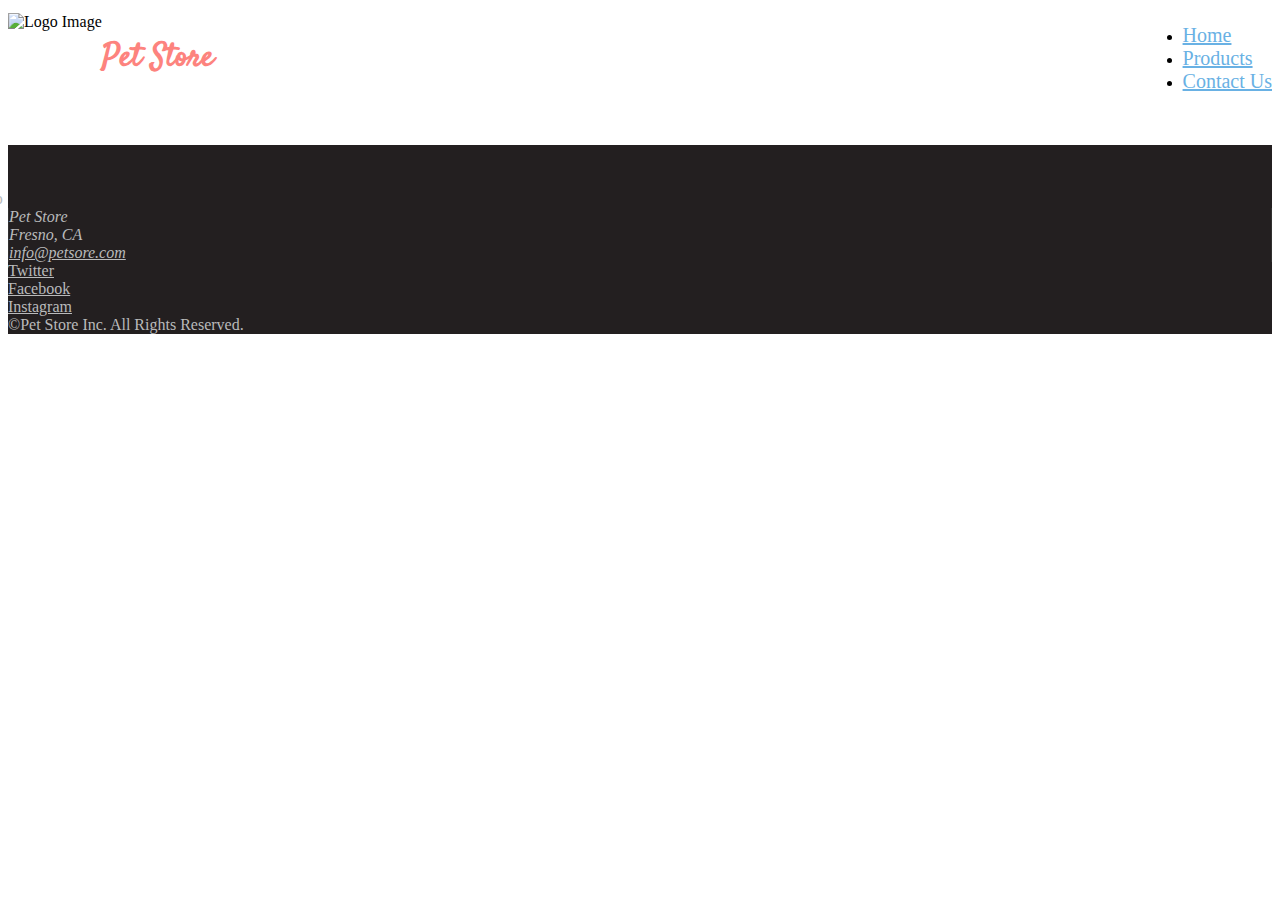
==== contact.html @ 5f16c8d4 "began contact page" ====
<!DOCTYPE html>
<html lang="en">
<head>
	<meta charset="UTF-8">
	<meta name="viewport" content="width=device-width, initial-scale=1.0">
	<title>Pet Store</title>
	<link rel="stylesheet" href="css/bootstrap.min.css">
	<link rel="stylesheet" href="css/font-awesome.min.css">
	<link rel="stylesheet" href="css/styles.css">
  <link rel="stylesheet" href="css/contact.css">
</head>
<body>

	<!--HEADER STARTS-->
	<header class="container">
		<div class="flex">
		<span class="flex">
			<img src="img/petstore_logo.png" alt="Logo Image" class="img-responsive logo pull-left">
			<h1 class="brand pull-left">Pet Store</h1>
		</span>
			<ul class="nav nav-pills pull-right">
	  		<li role="presentation" class="active"><a href="#">Home</a></li>
	  		<li role="presentation"><a href="#">Products</a></li>
	  		<li role="presentation"><a href="#">Contact Us</a></li>
			</ul>
		</div>
	</header>
	<!--HEADER ENDS-->

  <!--DOCTOR & MAP SECTION STARTS-->
  <div class="row">
    <!-- DOCTOR STARTS -->
    <div class="col-sm-6 doctors">
      <div class="row">
        <!-- DOCTOR JOE -->
        <img src="img/doctor1.jpg" alt="" class="col-sm-3 img-responsive">
        <div class="col-sm-9"></div>
      </div>
      <!-- DOCTOR JANE -->
      <div class="row">
        <img src="img/doctor2.jpg" alt="" class="col-sm-3 img-responsive">
        <div class="col-sm-9"></div>
      </div>
    </div>
    <!-- DOCTOR ENDS -->
    <!-- MAP STARTS -->
    <div class="col-sm-5 col-sm-offset-1 map"></div>
  </div>
  <div class="row"></div>
  <!--DOCTOR & MAP SECTION STARTS-->

  <!--FOOTER STARTS-->
	<footer class="container-fluid">
		<div class="row">
			<div class="col-sm-2 col-sm-offset-1">
				<!--Footer Logo Starts-->
				<img src="img/petstore_logo.png" alt="Logo" class="img-responsive logo">
				<!--Footer Logo Ends-->
			</div>
			<div class="col-sm-2 middle">
				<address>
					Pet Store <br>
					Fresno, CA <br>
					<a href="mailto:info@petstore.com">info@petsore.com</a><br>
				</address>
			</div>
			<div class="col-sm-2 social-icons">
				<!--Social Media Starts-->
				<a href="https://twitter.com"><i class="fa fa-twitter" aria-hidden="true"></i>Twitter</a><br>
				<a href="https://facebook.com"><i class="fa fa-facebook" aria-hidden="true"></i>Facebook</a><br>
				<a href="https://instagram.com"><i class="fa fa-instagram" aria-hidden="true"></i>Instagram</a><br>
				<!--Social Media Ends-->
			</div>
		</div>
		<div class="row">
			<div class="col-sm-12 text-center copy">
				&copy;Pet Store Inc. All Rights Reserved.
			</div>
		</div>
	</footer>
  <!--FOOTER ENDS-->

  <!-- scripts -->
  <script src="https://ajax.googleapis.com/ajax/libs/jquery/1.11.3/jquery.min.js"></script>
	<script src="js/bootstrap.min.js"></script>
</body>
</html>
---- css/styles.css ----
/*FONTS*/
@import url('https://fonts.googleapis.com/css?family=Satisfy');
@import url('https://fonts.googleapis.com/css?family=Roboto:300,400');

.body {
  font-family: 'Roboto', sans-serif;
}

/*HEADER STYLES*/
.flex {
  display: flex;
  height: 100%;
  align-items: center;
  justify-content: space-between;
}


.brand {
  font-family: 'Satisfy', cursive;
  color: #FD837E; //base orange
  font-size: 24px;
}

.logo {
  height: 92px;
}

.nav-pills>li.active>a,
.nav-pills>li.active>a:focus,
.nav-pills>li.active>a:hover {
    background-color: transparent;
    color: #69B1E4; //Powder Blue
    font-size: 20px;
}

.nav-pills>li>a {
  color: #69B1E4;
  font-size: 20px;
}

/*JUMBOTRON STYLES START*/
.jumbotron {
  background-image: url('../img/hero.jpg');
  height: 475px;
  background-position: center;
  background-size: cover;
}

.jumbotron>p {
  color: #fff;
  font-size: 2em;
}

/*FEATURE STYLES START*/
.thumbnail {
  padding: 6px 12px;
  background-color: #EDF1f4;
  border: none;
}

/*FOOTER STYLES START*/
footer {
  padding-top: 45px;
}

footer, footer a, footer a:hover {
  background-color: #231F20;
  color: #B9BABB;
}

footer .logo {
  position: relative;
  left: -55px;
}

.middle {
  border-left: 1px solid #313030;
  border-right: 1px solid #313030;
}

/*MEDIA QUERIES*/
@media screen and (max-width: 992px) {
  footer .logo {
    position: static;
  }
}
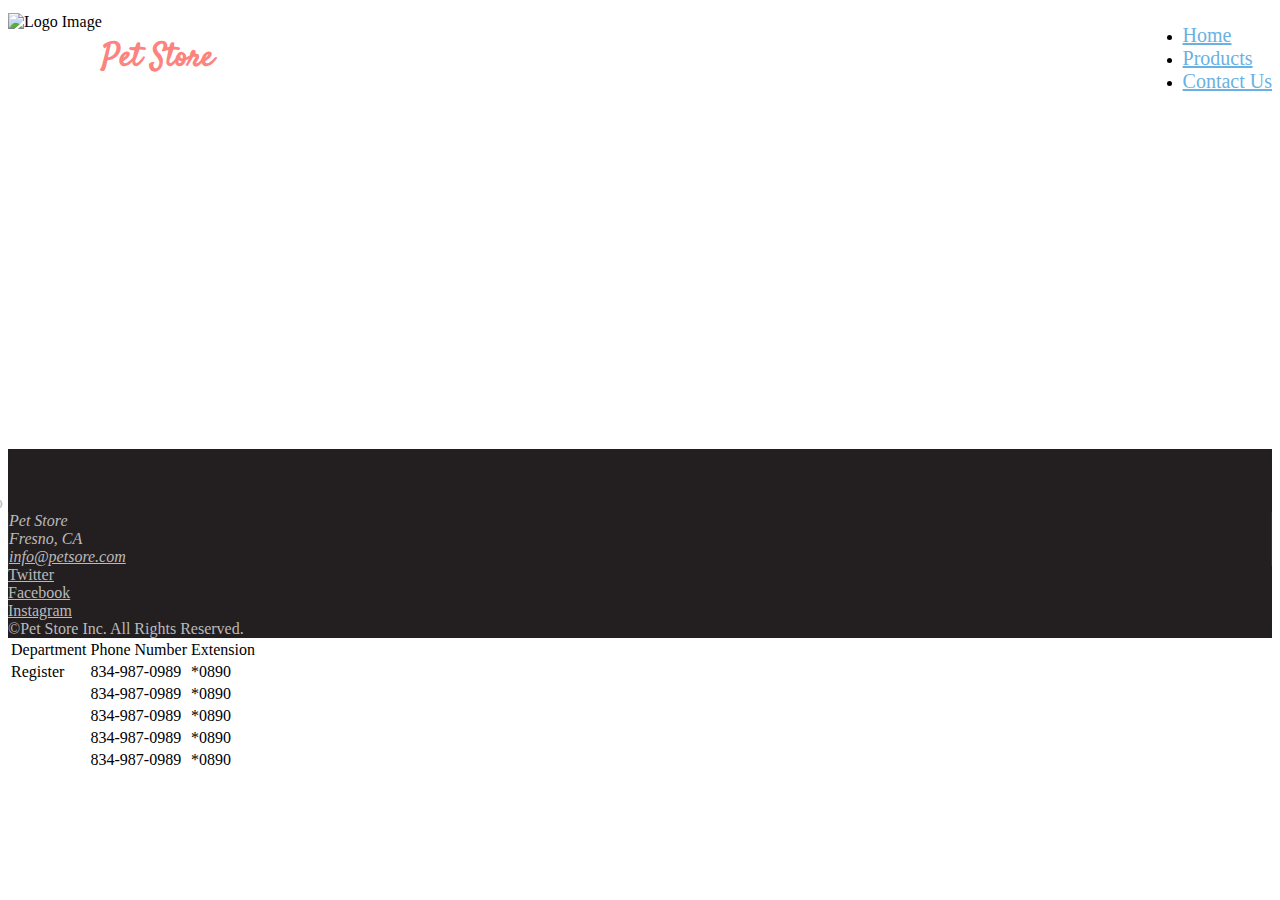
==== commit d3eb0180: "fixed broken container code" ====
--- a/contact.html
+++ b/contact.html
@@ -28,27 +28,71 @@
 	<!--HEADER ENDS-->
 
   <!--DOCTOR & MAP SECTION STARTS-->
-  <div class="row">
-    <!-- DOCTOR STARTS -->
-    <div class="col-sm-6 doctors">
-      <div class="row">
-        <!-- DOCTOR JOE -->
-        <img src="img/doctor1.jpg" alt="" class="col-sm-3 img-responsive">
-        <div class="col-sm-9"></div>
+  <div class="container">
+    <div class="row">
+      <!-- DOCTOR STARTS -->
+      <div class="col-sm-6 doctors">
+        <div class="row">
+          <!-- DOCTOR JOE -->
+          <img src="img/doctor1.jpg" alt="" class="col-sm-3 img-responsive">
+          <div class="col-sm-9">
+          </div>
+        </div>
+        <!-- DOCTOR JANE -->
+        <div class="row">
+          <img src="img/doctor2.jpg" alt="" class="col-sm-3 img-responsive">
+          <div class="col-sm-9">
+          </div>
+        </div>
       </div>
-      <!-- DOCTOR JANE -->
-      <div class="row">
-        <img src="img/doctor2.jpg" alt="" class="col-sm-3 img-responsive">
-        <div class="col-sm-9"></div>
+      <!-- DOCTOR ENDS -->
+      <!-- MAP STARTS -->
+      <div class="col-sm-5 col-sm-offset-1 map">
+        <iframe src="https://www.google.com/maps/embed?pb=!1m18!1m12!1m3!1d3197.604240150394!2d-119.78797104934809!3d36.73206497986437!2m3!1f0!2f0!3f0!3m2!1i1024!2i768!4f13.1!3m3!1m2!1s0x809460a5cfdf4b6b%3A0xab092ce50c284a0a!2sBitwise+Industries!5e0!3m2!1sen!2sus!4v1521681025415" width="400" height="300" frameborder="0" style="border:0" allowfullscreen></iframe>
       </div>
     </div>
-    <!-- DOCTOR ENDS -->
-    <!-- MAP STARTS -->
-    <div class="col-sm-5 col-sm-offset-1 map"></div>
+    </div>
   </div>
-  <div class="row"></div>
-  <!--DOCTOR & MAP SECTION STARTS-->
+  <!--DOCTOR & MAP SECTION ENDS-->
 
+  <!--CONTACT TABLE STARTS-->
+  <div class="row">
+    <div class="col-sm-6">
+      <table class="table table-striped">
+        <thead>
+          <td>Department</td>
+          <td>Phone Number</td>
+          <td>Extension</td>
+        </thead>
+        <tbody>
+          <tr>
+            <td>Register</td>
+            <td>834-987-0989</td>
+            <td>*0890</td>
+          </tr>
+          <tr>
+            <td></td>
+            <td>834-987-0989</td>
+            <td>*0890</td>
+          </tr>
+          <tr>
+            <td></td>
+            <td>834-987-0989</td>
+            <td>*0890</td>
+          </tr>
+          <tr>
+            <td></td>
+            <td>834-987-0989</td>
+            <td>*0890</td>
+          </tr>
+          <tr>
+            <td></td>
+            <td>834-987-0989</td>
+            <td>*0890</td>
+          </tr>
+        </tbody>
+    </div>
+  </div>
   <!--FOOTER STARTS-->
 	<footer class="container-fluid">
 		<div class="row">
